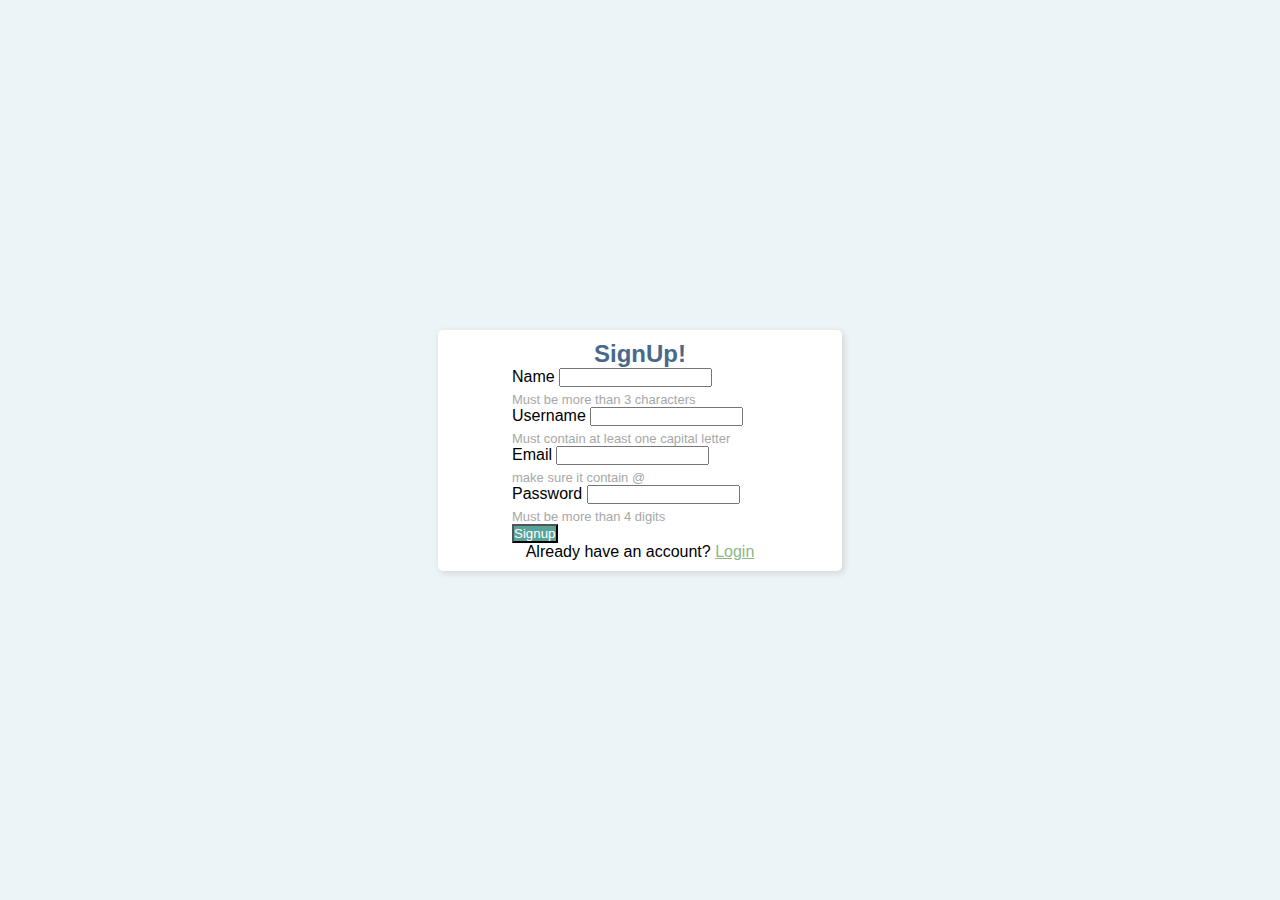
==== index.html @ 209a60c6 "Project initial commit" ====
<!DOCTYPE html>
<html lang="en">
  <head>
    <meta charset="UTF-8" />
    <meta name="viewport" content="width=device-width, initial-scale=1.0" />
    <link
      href="https://cdn.jsdelivr.net/npm/bootstrap@5.0.2/dist/css/bootstrap.min.css"
      rel="stylesheet"
      integrity="sha384-EVSTQN3/azprG1Anm3QDgpJLIm9Nao0Yz1ztcQTwFspd3yD65VohhpuuCOmLASjC"
      crossorigin="anonymous"
    />
    <link rel="stylesheet" href="https://cdnjs.cloudflare.com/ajax/libs/font-awesome/4.7.0/css/font-awesome.min.css">

    <link rel="stylesheet" href="style.css" />
    <title>Signup Page</title>
  </head>
  <body>
    <div class="container">
      <div class=" signup-card">
        <div class="header">
            <h2>SignUp!</h2>
        </div>
        <div class="card-body">
          <div class="mb-3 signup-input">
            <label for="name" class="form-label">Name</label>
            <input
              type="text"
              id="name"
              class="form-control"
              aria-describedby="name"
            />
            <p class="hint-test" id="name-hint">Must be more than 3 characters</p>
          </div>
          <div class="mb-3 signup-input">
            <label for="username" class="form-label">Username</label>
            <input
              type="text"
              id="username"
              class="form-control"
              aria-describedby="username"
            />
            <p class="hint-test" id="username-hint">Must contain at least one capital letter</p>

          </div>
          <div class="mb-3 signup-input">
            <label for="email" class="form-label">Email</label>
            <input
              type="text"
              id="email"
              class="form-control"
              aria-describedby="email"
            />
            <p class="hint-test" id="email-hint">make sure it contain @</p>

          </div>
          <div class="mb-3 signup-input">
            <label for="password" class="form-label">Password</label>
            <input
              type="password"
              id="password"
              class="form-control"
              aria-describedby="password"
            />
            <p class="hint-test" id="password-hint">Must be more than 4 digits</p>
            <p class="hint-test none redText" id="all-hint">You must fill all the fields</p>

          </div>
          <button id="SignUpBtn" class="btn SignUpBtn w-100">Signup</button>
        </div>
        <p>Already have an account? <a href="login.html">Login</a></p>
      </div>
    </div>
    <script
      src="https://cdn.jsdelivr.net/npm/bootstrap@5.0.2/dist/js/bootstrap.bundle.min.js"
      integrity="sha384-MrcW6ZMFYlzcLA8Nl+NtUVF0sA7MsXsP1UyJoMp4YLEuNSfAP+JcXn/tWtIaxVXM"
      crossorigin="anonymous"
    ></script>
    <script src="main.js"></script>
  </body>
</html>
---- style.css ----
*{
    margin: 0;
    padding: 0;
    font-family: 'Gill Sans', 'Gill Sans MT', Calibri, 'Trebuchet MS', sans-serif;
}

body{
    background-color: #EBF4F6;
}
@media only screen  and (max-width: 599px){
    .signup-card{
        width: 80vw;

    }
    .login-card{
        width: 80vw;
    }
    .login-input{
        width: 50vw;
    }
    .signup-input{
        width: 50vw;
    }
    .home-grid{
grid-template-columns: auto;        
    }
    .home-card{
        width: 70vw;
    }

    .weather-cards{
        grid-template-columns: auto ;
    
    }
    .time-cards{
        grid-template-columns: auto ;
    }
    .time-cards div{
      width: 80vw;
    }
}
@media only screen  and (min-width: 600px){
    .signup-card{
        width: 60vw;

    }
    .login-card{
        width: 60vw;
    }
    .login-input{
        width: 40vw;
    }
    .signup-input{
        width: 40vw;
    }
    .home-grid{
        grid-template-columns: auto auto;        
            }
            .home-card{
                width: 40vw;
            }
            .weather-cards{
                grid-template-columns: auto ;
            
            }
            .time-cards{
                  grid-template-columns: auto auto;
              }
              .time-cards div{
                width: 40vw;
              }
}
@media only screen  and (min-width: 730px){
    .signup-card{
        width: 50vw;

    }
    .login-card{
        width: 50vw;
    }
    .weather-cards{
        grid-template-columns: auto auto;
    
    }
    .time-cards{
        /* width: 90vw; */
          grid-template-columns: auto auto auto;
      }
      .time-cards div{
        width: 30vw;
      }
}
@media only screen  and (min-width: 1080px){
    .signup-card{
        width: 30vw;

    }
    .login-card{
        width: 30vw;
    }
    .login-input{
        width: 20vw;
    }
    .signup-input{
        width: 20vw;
    }
    .weather-cards{
        grid-template-columns: auto auto auto auto;
    
    }
    .time-cards{
        /* width: 90vw; */
          grid-template-columns: auto auto auto;
      }
      .time-cards div{
        width: 30vw;
      }
}
@media only screen  and (min-width: 1200px){
    
}
.container{
    display: flex;
    justify-content: center;
    align-items: center;
    height: 100vh;
}
.signup-card{
    box-shadow: 2px 2px 6px rgb(212, 212, 212);

    border-radius: 5px;
 display: grid;
 justify-items: center;
 padding: 10px;
 background-color: white;
}
.login-card{
    box-shadow: 2px 2px 6px rgb(212, 212, 212);

    border-radius: 5px;
 display: grid;
 justify-items: center;
 padding: 10px;
 background-color: white;

}
.header h2{
    color: #496989;
    font-weight: bold;
}
.none{
    display: none;
}

.SignUpBtn{
    background-color: #58A399;
    color: white;
}
.hint-test{
    font-size: small;
    color: rgb(167, 167, 167);
    margin-top: 5px;
}
a{
    color: #8eb584;
}
.redText{
    color: rgb(174, 71, 71);
}
.home-container{
    padding: 10px;
    
}
.home-div-2{
    display: flex;
    flex-direction: column;
    justify-content: space-evenly;
    align-items: center;
    height: 30vh;
}
.home-card{
    /* width: 40vw; */
    margin: 10px;
    padding: 10px;
    box-shadow: 2px 2px 6px rgb(212, 212, 212);
    background-color: rgb(255, 255, 255);

}
.home-card:hover{
 background-color: rgb(242, 242, 242);
 cursor: pointer;
}
.home-grid{
    display: grid;
color: #58A399;
}
.Preyer-card{

}
.weather-card{

}
.weather-container{
padding: 10px;
}
.statusDiv{
    padding: 10px;
display: grid;
grid-template-columns: auto auto;

}
.weather-cards{
    display: grid;
    gap: 10px;
    padding: 10px;

}
#city{
    color: #58A399;
    font-weight: bold;
}
.weather-card{
    padding: 10px;
    border-radius: 5px;
    border: 0;
    box-shadow: 2px 2px 6px rgb(212, 212, 212);
    background-color: white;
}
.weather-card p{
    color: rgb(25, 62, 103);
    font-size: large;
}
.tempStyle{
    color: #8eb584;
}
.weather-card h4{
    color: #58A399;
    font-weight: bold;
}

.nav-color{
    background-color: #496989;
    color: white;
}

.preyer-container{
    padding: 10px;
}
.date-cards{
    display: grid;
    grid-template-columns: auto auto;
    margin: 10px;
}
.date-card{

}
.date-card p{
    color: rgb(25, 62, 103);
    font-size: x-large;
}

.date-card h4{
    color: #577B8D;
    font-weight: bold;
}

.titleStyle{
    color: #A8CD9F;
    font-size: 3rem;
    font-weight: bolder;
}

.time-cards{
    padding: 10px;
    display: grid;
    gap: 10px;
    justify-items: center
}
.time-cards div{
    background-color: white;
padding: 10px;
box-shadow: 2px 2px 6px rgb(212, 212, 212);
display: flex;
flex-direction: column;
justify-content: flex-start;
}
.title{
    color: #344C64;
    margin: 10px;
}
.time-cards div p{
color: #8eb584;
font-size: x-large;
}

.time-cards div h4{
    color: #58A399;
    font-size: xx-large;
    font-weight: bold;
    align-self: center;
    }
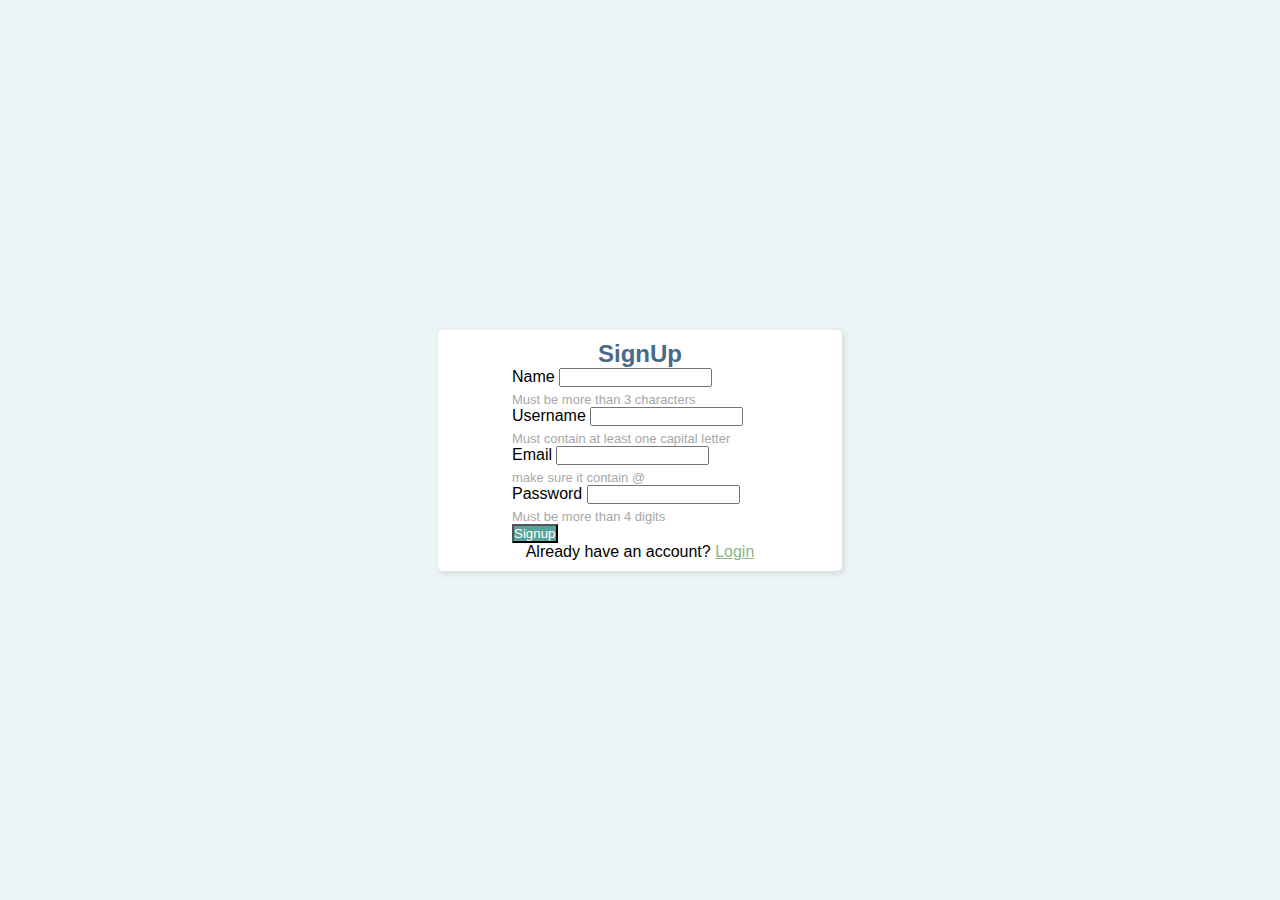
==== commit 7b241aae: "page title edited" ====
--- a/index.html
+++ b/index.html
@@ -18,7 +18,7 @@
     <div class="container">
       <div class=" signup-card">
         <div class="header">
-            <h2>SignUp!</h2>
+            <h2>SignUp</h2>
         </div>
         <div class="card-body">
           <div class="mb-3 signup-input">
